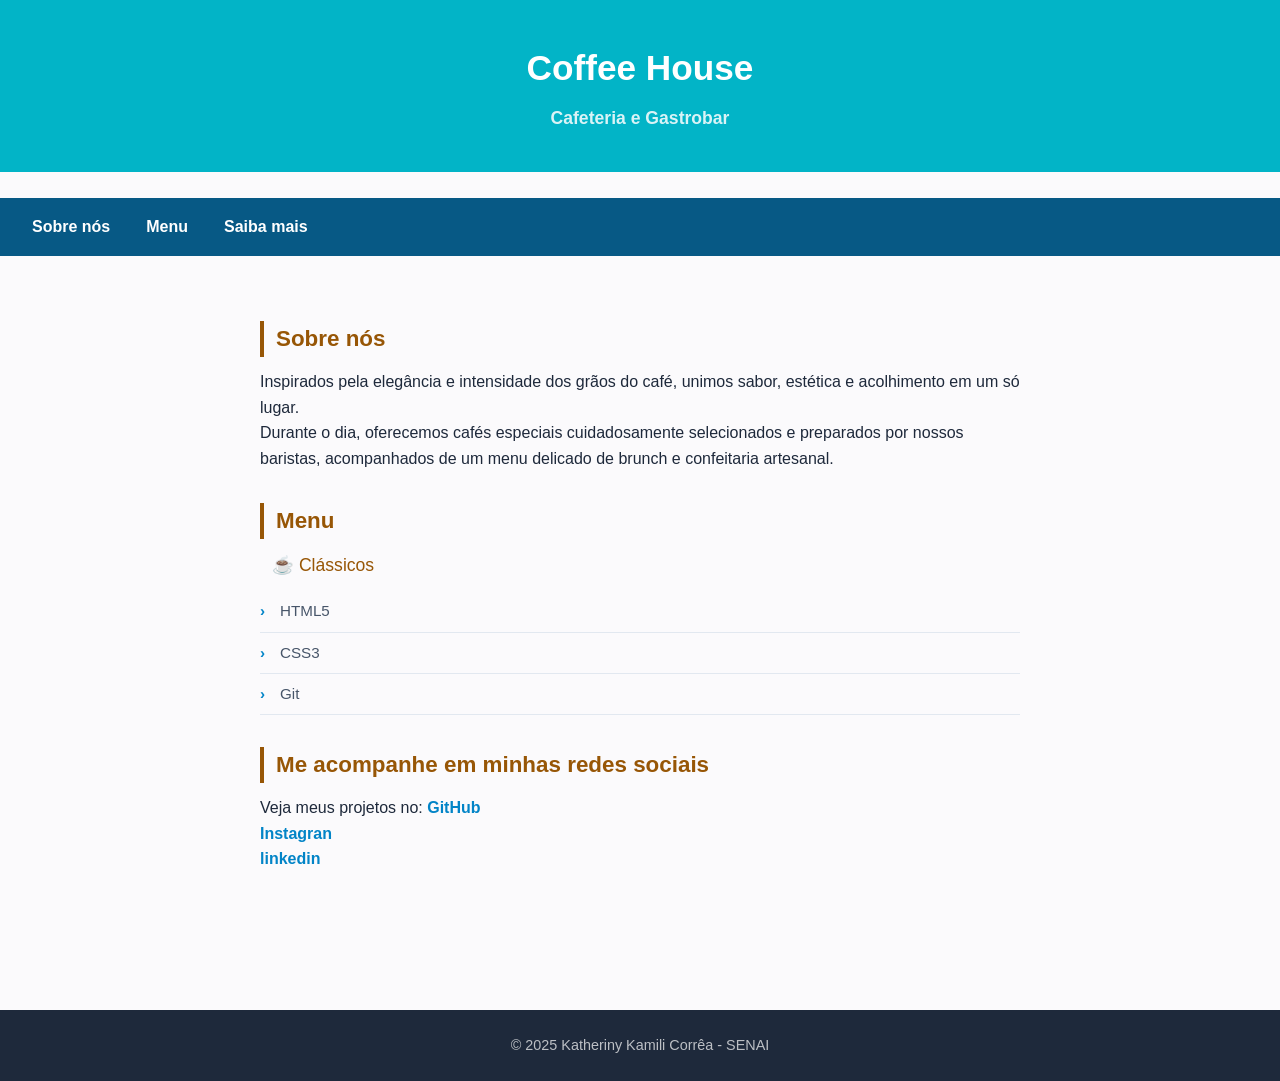
==== desafio-css/index.html @ 2440fcc2 "Empresa coffee house" ====
<!DOCTYPE html>
<html lang="pt-br">

<head>
    <meta charset="UTF-8">
    <meta name="viewport" content="width=device-width, initial-scale=1.0">
    <title>CSS</title>
    <link rel="stylesheet" href="css/estilos.css">
</head>
<header>
    <h1>Coffee House</h1>
    <p><b>Cafeteria e Gastrobar</b></p>
</header>
<br>

<body>

    <!-- NAVEGAÇÃO -->
    <nav>
        <a href="index2.html">Sobre nós</a>
        <a href="sobre.html">Menu</a>
        <a href="contato.html">Saiba mais</a>
    </nav>
    <br>

    <!-- CONTEÚDO PRINCIPAL -->
    <main>
        <section>
            <h2>Sobre nós</h2>
            <p> Inspirados pela elegância e intensidade dos grãos do café, unimos sabor, estética e acolhimento em um só lugar.</p>
            <p>Durante o dia, oferecemos cafés especiais cuidadosamente selecionados e preparados por nossos baristas, acompanhados de um menu delicado de brunch e confeitaria artesanal.</p>
        </section>

        <section>
            <h2>Menu</h2>
            <ul>
                <h3>☕ Clássicos</h3>
                <li>HTML5</li>
                <li>CSS3</li>
                <li>Git</li>
            </ul>
        </section>

        <section>
            <h2>Me acompanhe em minhas redes sociais</h2>
            <p> Veja meus projetos no:
                <a href="https://github.com/katherinykamili" target="_blank" rel="noopener">
                    GitHub
                </a>
            </p>

            <p>
                <a href="https://www.instagram.com/katheriny_kamili/" target="_blank" rel="noopener">
                    Instagran
                </a>
            </p>
            <p>
                <a href="https://www.linkedin.com/in/katheriny-kamili-corr%C3%AAa-rocha-4a4639176/" target="_blank"
                    rel="noopener">
                    linkedin
                </a>
            </p>
        </section>
    </main>
    <br>

    <!-- RODAPÉ -->
    <footer>
        <p>&copy; 2025 Katheriny Kamili Corrêa - SENAI</p>
    </footer>

</body>

</html>
---- desafio-css/css/estilos.css ----
/*css/estilos.css*/
/*Aula 02 - CSS Fundamentos*/

/*1.Box- sizing global - sempre comece com isso*/
*,
*::before,
*::after {
    box-sizing: border-box;
    margin: 0;
    padding: 0;
}

/*2.Estilo base do documento*/
Body {
    font-family: 'Segoe UI', Arial, sans-serif;
    font-size: 16PX;
    line-height: 1.6;
    color: #1e293b;
    background-color: #FBfafc;
}

/*3. Cabeçalho*/
header {
    background-color: #02b4c7;
    color: white;
    text-align: center;
    padding: 40px 20px;
}

header h1 {
    font-size: 2.2rem;
    font-weight: 700;
    margin-bottom: 8px;
}

header p {
    font-size: 1.1rem;
    opacity: 0.85;
}

/*4.Navegação*/
nav {
    background: #075985;
    display: flex;
    gap: 4px;
    padding: 8px 16px;
}

nav a {
    color: white;
    text-decoration: none;
    padding: 8px 16px;
    border-radius: 6px;
    font-weight: 600;
    transition: background .2;
}

nav a:hover {
    background: rgba(255, 255, 255, .15);
}

/*5.Conteúdos Principais*/

main {
    max-width: 800px;
    margin: 0 auto;
    /* centraliza */
    padding: 40px 20px;
}

section {
    margin-bottom: 32px;
}

h2 {
    font-size: 1.4rem;
    font-weight: 700;
    color: #975606;
    border-left: 4px solid #975606;
    padding-left: 12px;
    margin-bottom: 12px;
}

h3 {
    font-size: 1.1rem;
    font-weight: 500;
    color: #975606;
    padding-left: 12px;
    margin-bottom: 12px;
}

/*6.Listas Personalizadas*/
ul {
  list-style: none;
  padding:    0;
}

ul li {
  padding:       8px 0 8px 20px;
  border-bottom: 1px solid #e2e8f0;
  position:      relative;
  font-size:     .95rem;
  color:         #475569;
}

ul li::before {
  content:  "›";
  color:    #0284c7;
  position: absolute;
  left:     0;
  font-weight: 700;
}

/* 7. Links */
a {
  color:           #0284c7;
  text-decoration: none;
  font-weight:     600;
  transition:      color .2s ease;
}

a:hover {
  color:           #075985;
  text-decoration: underline;
}

/* 8. Rodapé */
footer {
  background:   #1e293b;
  color:        rgba(255,255,255,.7);
  text-align:   center;
  padding:      24px 20px;
  font-size:    .9rem;
  margin-top:   40px;
}
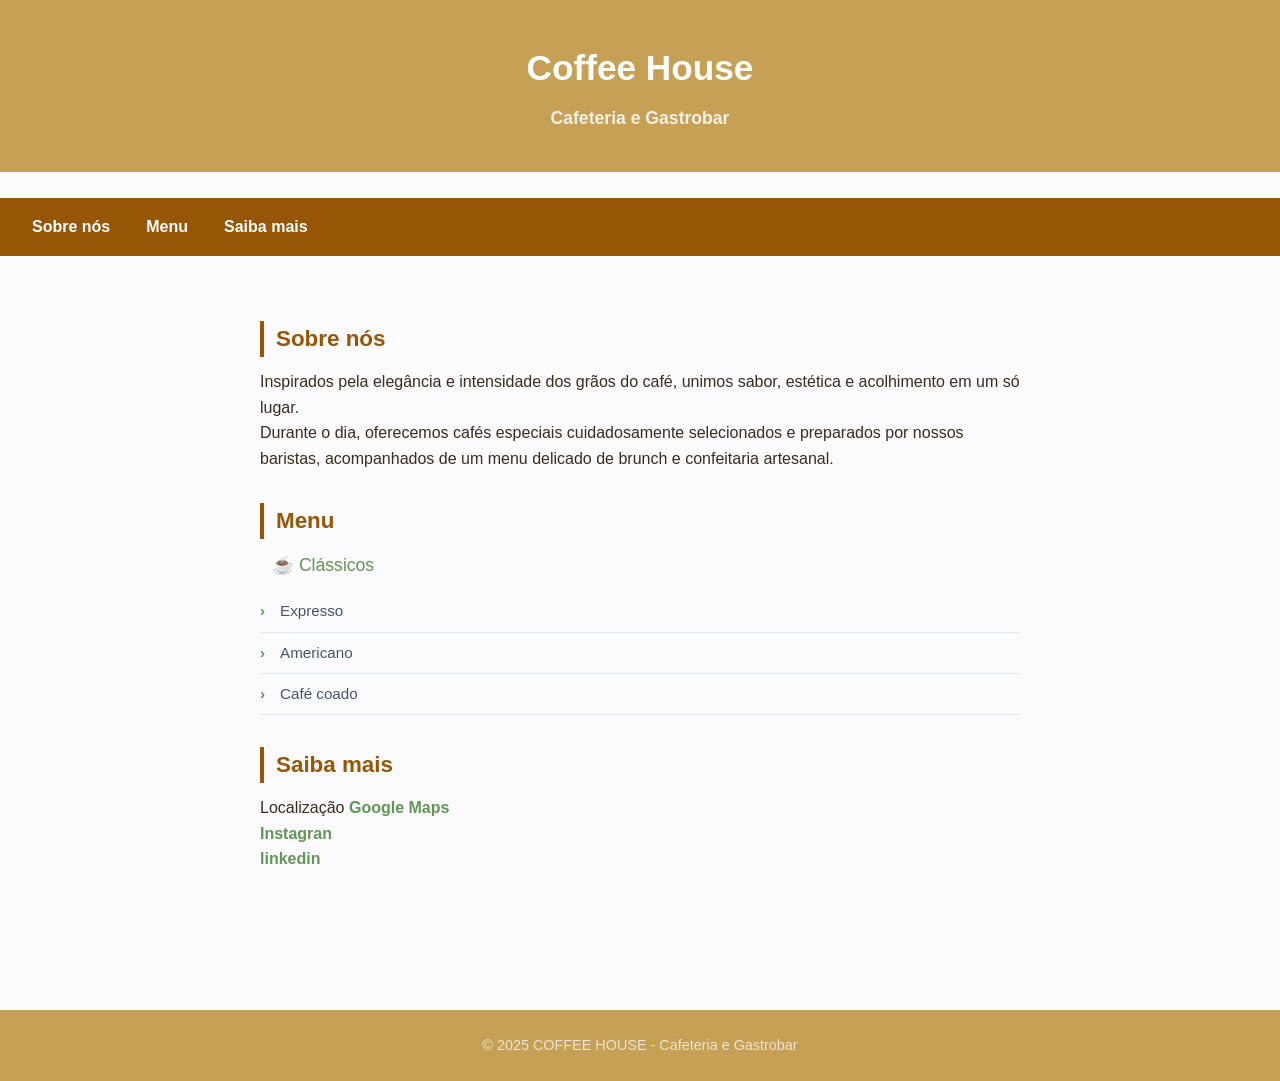
==== commit 5d9e0db2: "Modificação da cor" ====
--- a/desafio-css/index.html
+++ b/desafio-css/index.html
@@ -35,17 +35,17 @@
             <h2>Menu</h2>
             <ul>
                 <h3>☕ Clássicos</h3>
-                <li>HTML5</li>
-                <li>CSS3</li>
-                <li>Git</li>
+                <li>Expresso</li>
+                <li>Americano</li>
+                <li>Café coado</li>
             </ul>
         </section>
 
         <section>
-            <h2>Me acompanhe em minhas redes sociais</h2>
-            <p> Veja meus projetos no:
-                <a href="https://github.com/katherinykamili" target="_blank" rel="noopener">
-                    GitHub
+            <h2>Saiba mais</h2>
+            <p> Localização
+                <a href="https://maps.app.goo.gl/zJLmxm3nnAZeyxk47" target="_blank" rel="noopener">
+                    Google Maps
                 </a>
             </p>
 
@@ -66,7 +66,7 @@
 
     <!-- RODAPÉ -->
     <footer>
-        <p>&copy; 2025 Katheriny Kamili Corrêa - SENAI</p>
+        <p>&copy; 2025 COFFEE HOUSE - Cafeteria e Gastrobar</p>
     </footer>
 
 </body>
--- a/desafio-css/css/estilos.css
+++ b/desafio-css/css/estilos.css
@@ -1,5 +1,6 @@
 /*css/estilos.css*/
 /*Aula 02 - CSS Fundamentos*/
+
 
 /*1.Box- sizing global - sempre comece com isso*/
 *,
@@ -15,13 +16,14 @@
     font-family: 'Segoe UI', Arial, sans-serif;
     font-size: 16PX;
     line-height: 1.6;
-    color: #1e293b;
+    color: #3b2c1e;
     background-color: #FBfafc;
+    border-left: #fb8a01;
 }
 
 /*3. Cabeçalho*/
 header {
-    background-color: #02b4c7;
+    background-color: #c5a055;
     color: white;
     text-align: center;
     padding: 40px 20px;
@@ -40,7 +42,7 @@
 
 /*4.Navegação*/
 nav {
-    background: #075985;
+    background: #975606;
     display: flex;
     gap: 4px;
     padding: 8px 16px;
@@ -56,7 +58,7 @@
 }
 
 nav a:hover {
-    background: rgba(255, 255, 255, .15);
+    background: rgba(204, 165, 110, 0.207);
 }
 
 /*5.Conteúdos Principais*/
@@ -64,7 +66,7 @@
 main {
     max-width: 800px;
     margin: 0 auto;
-    /* centraliza */
+/* centraliza */
     padding: 40px 20px;
 }
 
@@ -84,7 +86,7 @@
 h3 {
     font-size: 1.1rem;
     font-weight: 500;
-    color: #975606;
+    color: #629657;
     padding-left: 12px;
     margin-bottom: 12px;
 }
@@ -105,7 +107,7 @@
 
 ul li::before {
   content:  "›";
-  color:    #0284c7;
+  color:    #629657;
   position: absolute;
   left:     0;
   font-weight: 700;
@@ -113,20 +115,20 @@
 
 /* 7. Links */
 a {
-  color:           #0284c7;
+  color:           #629657;
   text-decoration: none;
   font-weight:     600;
   transition:      color .2s ease;
 }
 
 a:hover {
-  color:           #075985;
+  color:           #629657;
   text-decoration: underline;
 }
 
 /* 8. Rodapé */
 footer {
-  background:   #1e293b;
+  background:   #c5a055;
   color:        rgba(255,255,255,.7);
   text-align:   center;
   padding:      24px 20px;
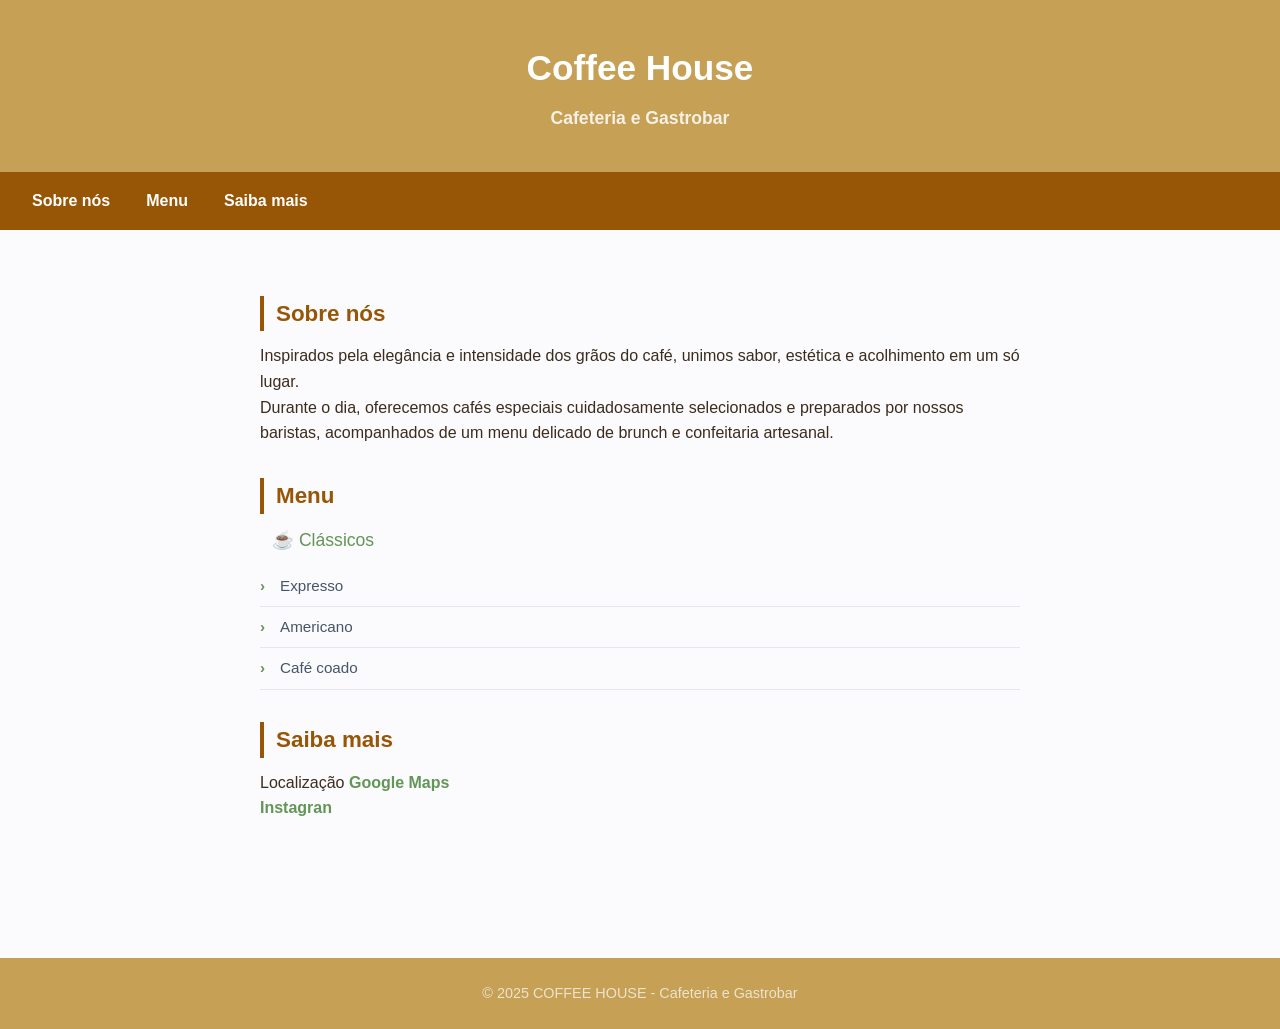
==== commit 71467f70: "aula-css" ====
--- a/desafio-css/index.html
+++ b/desafio-css/index.html
@@ -11,14 +11,12 @@
     <h1>Coffee House</h1>
     <p><b>Cafeteria e Gastrobar</b></p>
 </header>
-<br>
-
 <body>
 
     <!-- NAVEGAÇÃO -->
     <nav>
-        <a href="index2.html">Sobre nós</a>
-        <a href="sobre.html">Menu</a>
+        <a href="sobre.html">Sobre nós</a>
+        <a href="menu.html">Menu</a>
         <a href="contato.html">Saiba mais</a>
     </nav>
     <br>
@@ -54,12 +52,6 @@
                     Instagran
                 </a>
             </p>
-            <p>
-                <a href="https://www.linkedin.com/in/katheriny-kamili-corr%C3%AAa-rocha-4a4639176/" target="_blank"
-                    rel="noopener">
-                    linkedin
-                </a>
-            </p>
         </section>
     </main>
     <br>
--- a/desafio-css/css/estilos.css
+++ b/desafio-css/css/estilos.css
@@ -43,9 +43,11 @@
 /*4.Navegação*/
 nav {
     background: #975606;
+    text-align: center;
     display: flex;
     gap: 4px;
     padding: 8px 16px;
+   
 }
 
 nav a {
@@ -55,6 +57,7 @@
     border-radius: 6px;
     font-weight: 600;
     transition: background .2;
+ 
 }
 
 nav a:hover {
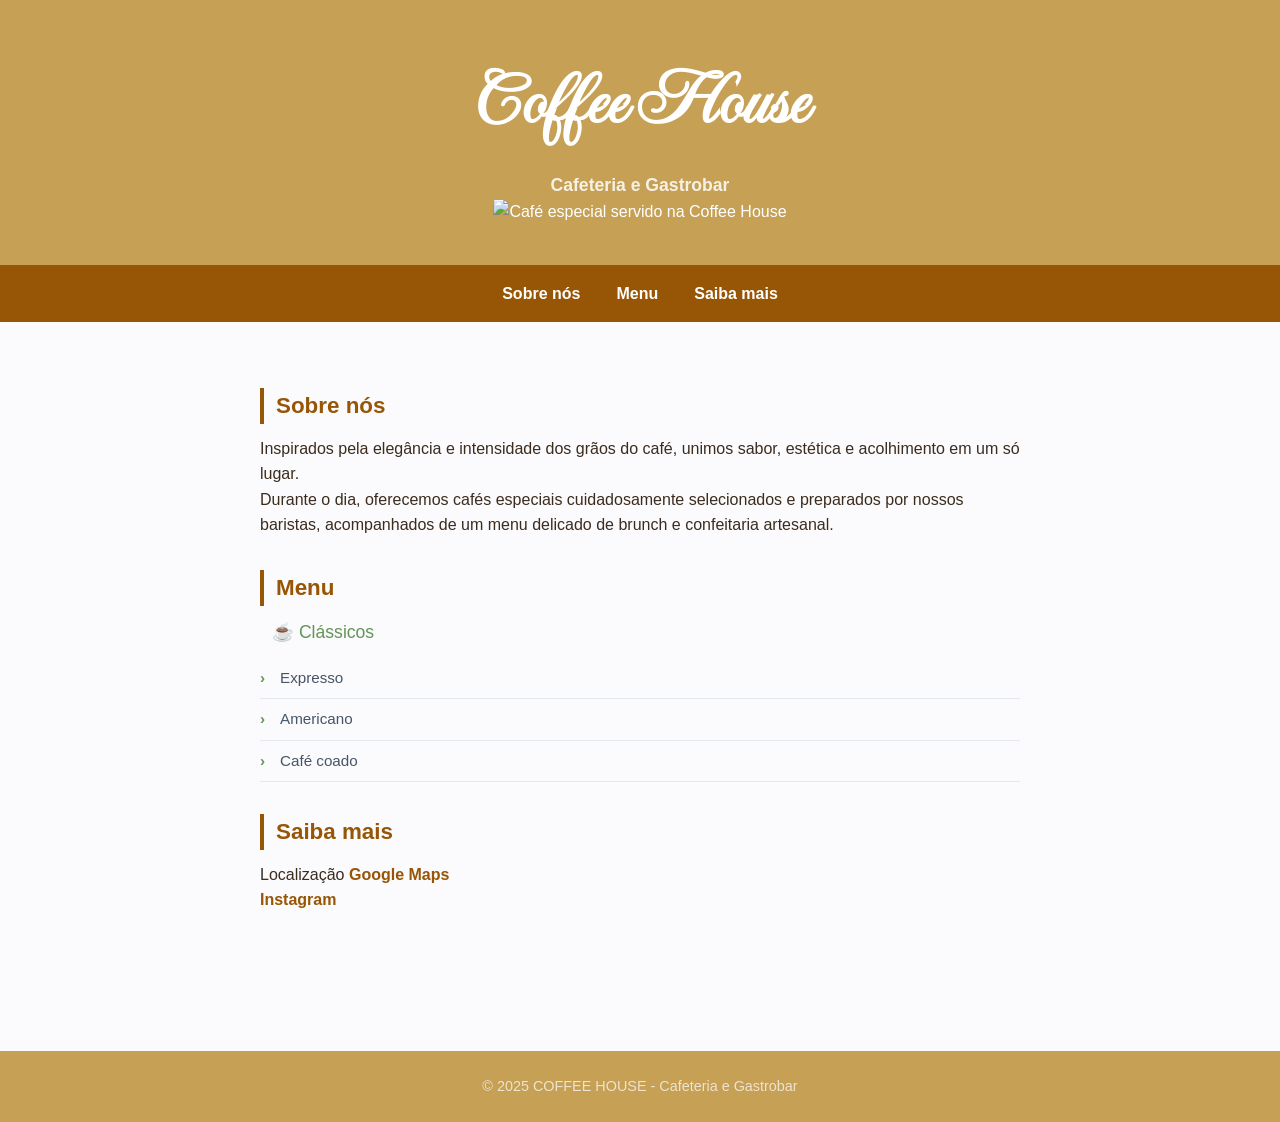
==== commit 05d1c79b: "Arquivos de configuração e conteúdo para a página Coffee House" ====
--- a/desafio-css/index.html
+++ b/desafio-css/index.html
@@ -10,7 +10,13 @@
 <header>
     <h1>Coffee House</h1>
     <p><b>Cafeteria e Gastrobar</b></p>
+
+    <img src="assets/generated-image.png" alt="Café especial servido na Coffee House">
+    <div class="imagem1"></div>
+    
+    
 </header>
+
 <body>
 
     <!-- NAVEGAÇÃO -->
@@ -25,12 +31,14 @@
     <main>
         <section>
             <h2>Sobre nós</h2>
-            <p> Inspirados pela elegância e intensidade dos grãos do café, unimos sabor, estética e acolhimento em um só lugar.</p>
-            <p>Durante o dia, oferecemos cafés especiais cuidadosamente selecionados e preparados por nossos baristas, acompanhados de um menu delicado de brunch e confeitaria artesanal.</p>
+            <p> Inspirados pela elegância e intensidade dos grãos do café, unimos sabor, estética e acolhimento em um só
+                lugar.</p>
+            <p>Durante o dia, oferecemos cafés especiais cuidadosamente selecionados e preparados por nossos baristas,
+                acompanhados de um menu delicado de brunch e confeitaria artesanal.</p>
         </section>
 
         <section>
-            <h2>Menu</h2>
+            <h2><a class = "menu" href="menu.html">Menu</a></h2>
             <ul>
                 <h3>☕ Clássicos</h3>
                 <li>Expresso</li>
@@ -40,16 +48,16 @@
         </section>
 
         <section>
-            <h2>Saiba mais</h2>
+            <h2><a class = "saiba-mais" href="contato.html">Saiba mais</a></h2>
             <p> Localização
-                <a href="https://maps.app.goo.gl/zJLmxm3nnAZeyxk47" target="_blank" rel="noopener">
-                    Google Maps
+                <a class = "saiba-mais" href="https://maps.app.goo.gl/zJLmxm3nnAZeyxk47" target="_blank" rel="noopener">
+                Google Maps
                 </a>
             </p>
 
             <p>
-                <a href="https://www.instagram.com/katheriny_kamili/" target="_blank" rel="noopener">
-                    Instagran
+                <a class = "saiba-mais" href="https://www.instagram.com/katheriny_kamili/" target="_blank" rel="noopener">
+                    Instagram
                 </a>
             </p>
         </section>
--- a/desafio-css/css/estilos.css
+++ b/desafio-css/css/estilos.css
@@ -1,6 +1,13 @@
 /*css/estilos.css*/
-/*Aula 02 - CSS Fundamentos*/
+/*
+Aula 02 - CSS Fundamentos
 
+Cor Primária: #975606
+Cor Secundária: #c5a055
+Cor de Destaque: #629657
+*/
+
+@import url('https://fonts.googleapis.com/css2?family=Imperial+Script&family=Playfair+Display:ital,wght@0,400..900;1,400..900&display=swap');
 
 /*1.Box- sizing global - sempre comece com isso*/
 *,
@@ -18,7 +25,7 @@
     line-height: 1.6;
     color: #3b2c1e;
     background-color: #FBfafc;
-    border-left: #fb8a01;
+    border-left: #fb8a01;;
 }
 
 /*3. Cabeçalho*/
@@ -30,7 +37,8 @@
 }
 
 header h1 {
-    font-size: 2.2rem;
+    font-family: "Imperial Script", cursive;
+    font-size: 4.8rem;
     font-weight: 700;
     margin-bottom: 8px;
 }
@@ -40,6 +48,16 @@
     opacity: 0.85;
 }
 
+.imagem1 {
+    background-image: url("assets/generated-image.png");
+    width: 100%;
+    height: 100%;
+    aspect-ratio: unset;
+    background-size: cover;
+    object-fit: cover;
+    overflow: hidden;
+}
+
 /*4.Navegação*/
 nav {
     background: #975606;
@@ -47,7 +65,7 @@
     display: flex;
     gap: 4px;
     padding: 8px 16px;
-   
+    justify-content: center;
 }
 
 nav a {
@@ -57,7 +75,7 @@
     border-radius: 6px;
     font-weight: 600;
     transition: background .2;
- 
+
 }
 
 nav a:hover {
@@ -69,7 +87,7 @@
 main {
     max-width: 800px;
     margin: 0 auto;
-/* centraliza */
+    /* centraliza */
     padding: 40px 20px;
 }
 
@@ -94,47 +112,86 @@
     margin-bottom: 12px;
 }
 
+.mapa-box {
+    width: 100%;
+    max-width: 800px;
+    /* Limita o tamanho em telas grandes */
+    margin: 0 auto;
+    border: 5px solid #886037;
+    border-radius: 20px;
+    overflow: hidden;
+    transition: background .2;
+}
+
+iframe {
+    width: 100%;
+    height: 400px;
+    display: block;
+    /* Remove espaços vazios abaixo do iframe */
+}
+
+.menu {
+    color: #975606;
+}
+
+.menu:hover {
+    color: #975606;
+    transition: background .2s ease;
+    text-decoration: none;
+}
+
+.saiba-mais {
+    color: #975606;
+}
+
+.saiba-mais:hover {
+    color: #975606;
+    transition:backgraund .2s ease;
+    text-decoration: none;
+}
+
 /*6.Listas Personalizadas*/
 ul {
-  list-style: none;
-  padding:    0;
+    list-style: none;
+    padding: 0;
 }
 
 ul li {
-  padding:       8px 0 8px 20px;
-  border-bottom: 1px solid #e2e8f0;
-  position:      relative;
-  font-size:     .95rem;
-  color:         #475569;
+    padding: 8px 0 8px 20px;
+    border-bottom: 1px solid #e2e8f0;
+    position: relative;
+    font-size: .95rem;
+    color: #475569;
 }
 
 ul li::before {
-  content:  "›";
-  color:    #629657;
-  position: absolute;
-  left:     0;
-  font-weight: 700;
+    content: "›";
+    color: #629657;
+    position: absolute;
+    left: 0;
+    font-weight: 700;
 }
+
 
 /* 7. Links */
 a {
-  color:           #629657;
-  text-decoration: none;
-  font-weight:     600;
-  transition:      color .2s ease;
+    color: #629657;
+    text-decoration: none;
+    font-weight: 600;
+    transition: color .2s ease;
 }
 
 a:hover {
-  color:           #629657;
-  text-decoration: underline;
+    color: #629657;
+    text-decoration: underline;
 }
 
 /* 8. Rodapé */
 footer {
-  background:   #c5a055;
-  color:        rgba(255,255,255,.7);
-  text-align:   center;
-  padding:      24px 20px;
-  font-size:    .9rem;
-  margin-top:   40px;
+    background: #c5a055;
+    color: rgba(255, 255, 255, .7);
+    text-align: center;
+    padding: 24px 20px;
+    font-size: .9rem;
+    margin-top: 40px;
 }
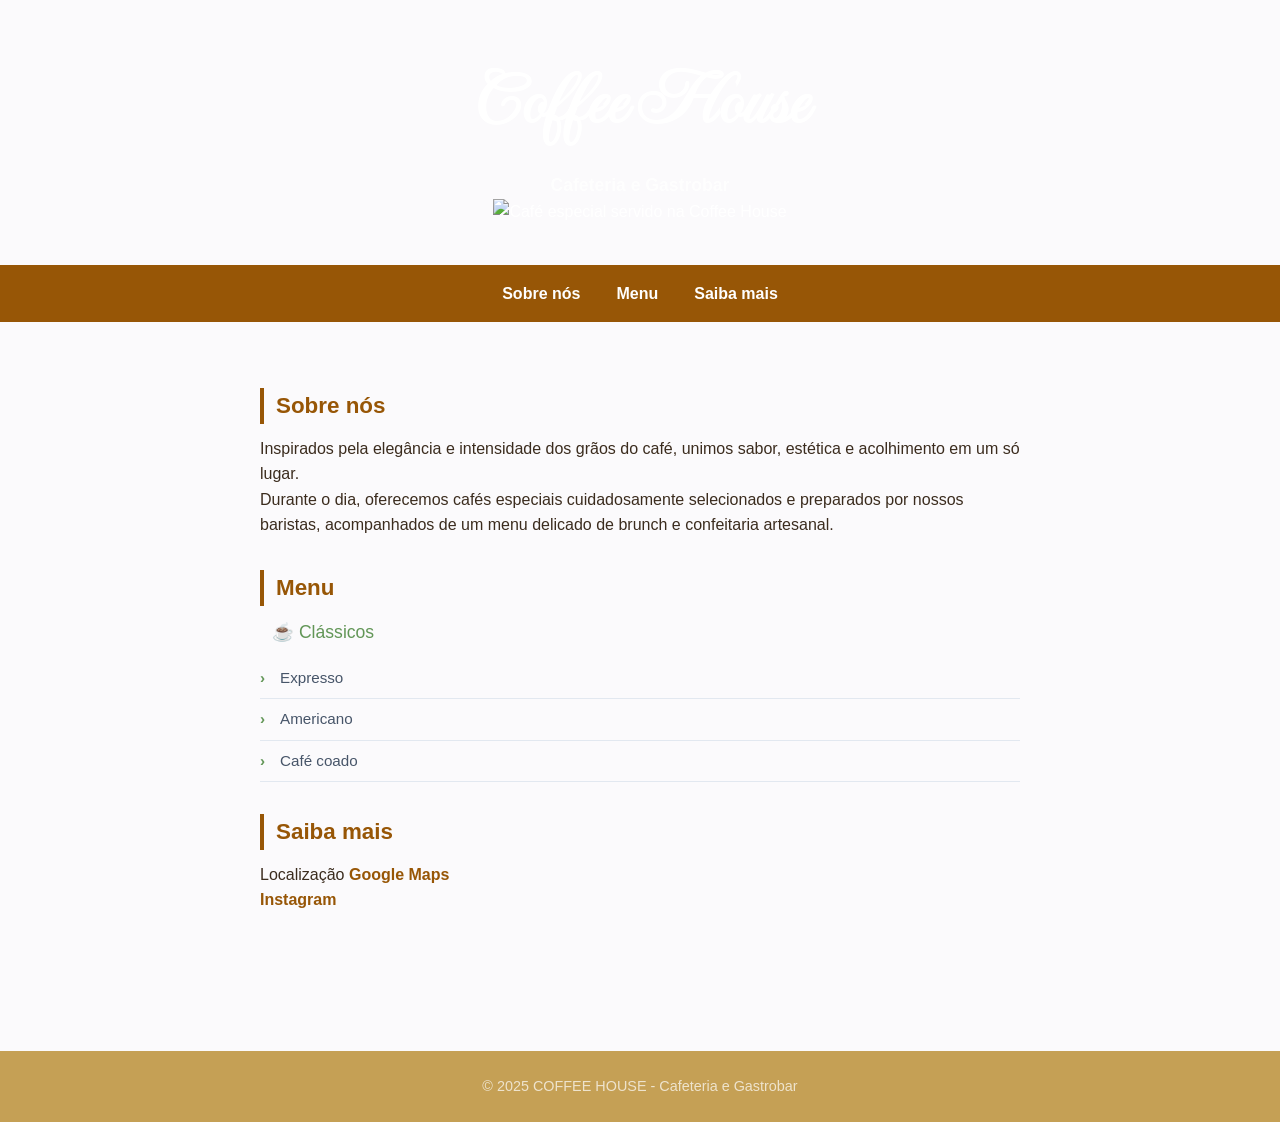
==== commit 0f643ebe: "Adiciona imagens e atualiza estilos da página Coffee House" ====
--- a/desafio-css/index.html
+++ b/desafio-css/index.html
@@ -11,7 +11,7 @@
     <h1>Coffee House</h1>
     <p><b>Cafeteria e Gastrobar</b></p>
 
-    <img src="assets/generated-image.png" alt="Café especial servido na Coffee House">
+    <img src="assets/coffeegraos.png" alt="Café especial servido na Coffee House">
     <div class="imagem1"></div>
     
     
--- a/desafio-css/css/estilos.css
+++ b/desafio-css/css/estilos.css
@@ -30,7 +30,10 @@
 
 /*3. Cabeçalho*/
 header {
-    background-color: #c5a055;
+    background-image: url('../assets/generated-image.jpg');
+    background-size: cover;
+    background-position: center;
+    background-repeat: no-repeat;
     color: white;
     text-align: center;
     padding: 40px 20px;
@@ -49,7 +52,7 @@
 }
 
 .imagem1 {
-    background-image: url("assets/generated-image.png");
+    background-image: url("assets/coffeegraos.png");
     width: 100%;
     height: 100%;
     aspect-ratio: unset;
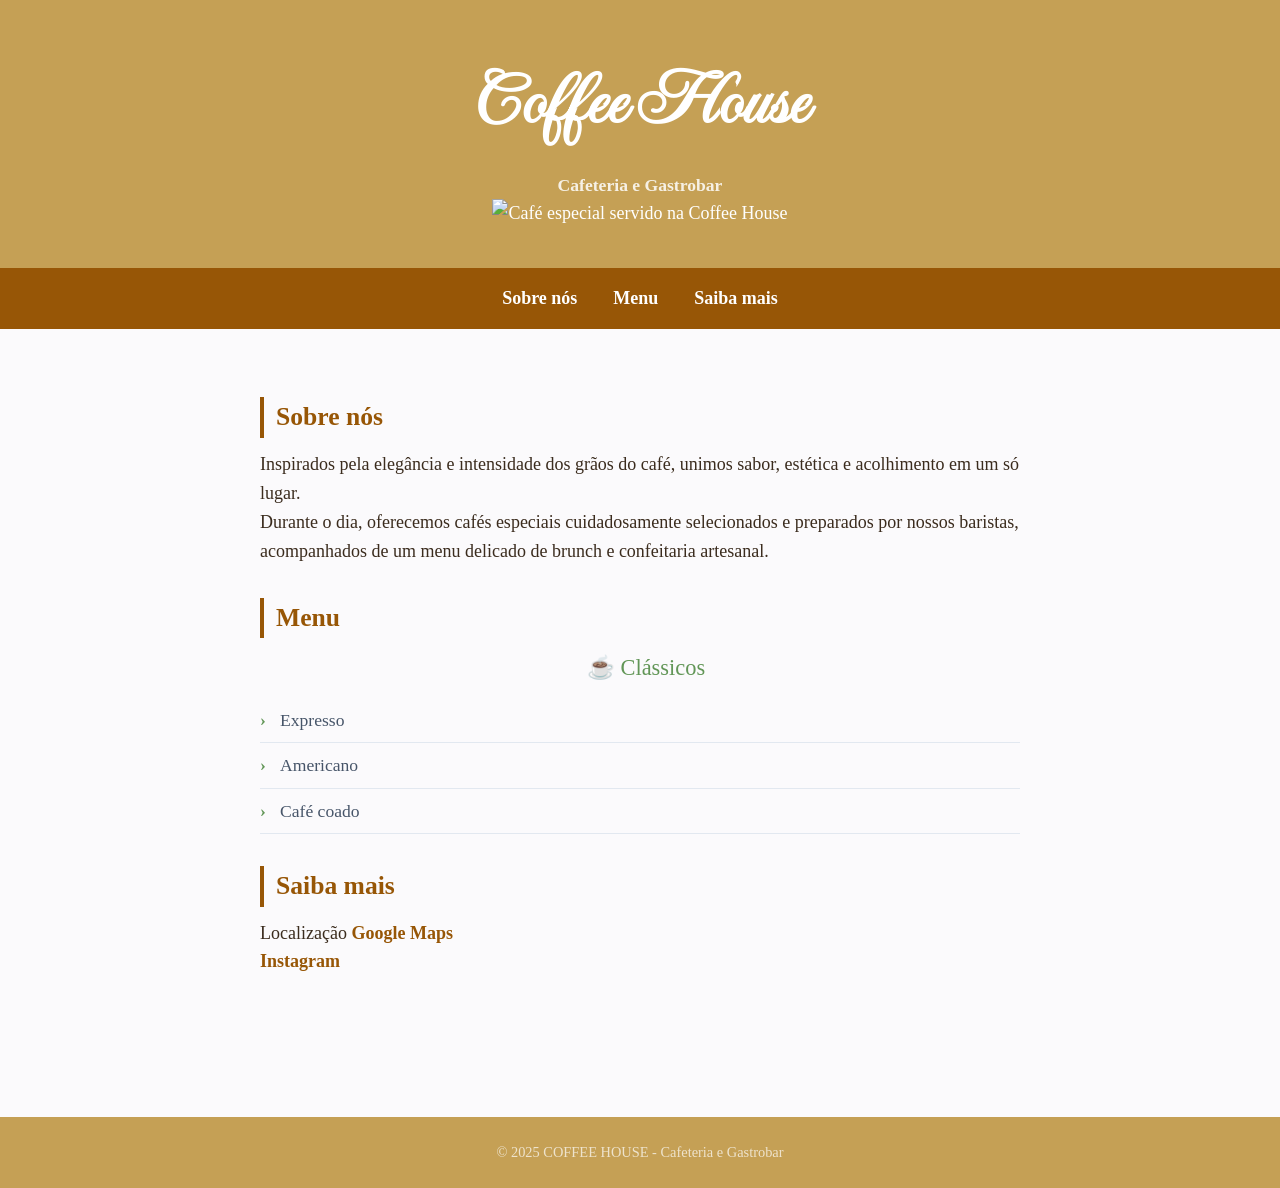
==== commit 4cb32005: "Adiciona novos arquivos de mídia e atualiza o conteúdo e estilos da página Coffee House" ====
--- a/desafio-css/index.html
+++ b/desafio-css/index.html
@@ -11,10 +11,14 @@
     <h1>Coffee House</h1>
     <p><b>Cafeteria e Gastrobar</b></p>
 
-    <img src="assets/coffeegraos.png" alt="Café especial servido na Coffee House">
+    <img 
+    src="assets/coffeegraos.png" 
+    alt="Café especial servido na Coffee House"
+    width="4333"
+    height="1000"
+    loading="lazy"
+    >
     <div class="imagem1"></div>
-    
-    
 </header>
 
 <body>
--- a/desafio-css/css/estilos.css
+++ b/desafio-css/css/estilos.css
@@ -7,7 +7,10 @@
 Cor de Destaque: #629657
 */
 
+
 @import url('https://fonts.googleapis.com/css2?family=Imperial+Script&family=Playfair+Display:ital,wght@0,400..900;1,400..900&display=swap');
+@import url('https://fonts.googleapis.com/css2?family=Imperial+Script&family=Noto+Serif+Khitan+Small+Script&family=Playfair+Display:ital,wght@0,400..900;1,400..900&display=swap" rel="stylesheet');
+
 
 /*1.Box- sizing global - sempre comece com isso*/
 *,
@@ -20,17 +23,19 @@
 
 /*2.Estilo base do documento*/
 Body {
-    font-family: 'Segoe UI', Arial, sans-serif;
-    font-size: 16PX;
+    font-family: "Noto Serif Khitan Small Script",
+        font-style: normal;
+    font-size: 18PX;
     line-height: 1.6;
     color: #3b2c1e;
     background-color: #FBfafc;
-    border-left: #fb8a01;;
+    border-left: #fb8a01;
+    ;
 }
 
 /*3. Cabeçalho*/
 header {
-    background-image: url('../assets/generated-image.jpg');
+    background-color: #c5a055;
     background-size: cover;
     background-position: center;
     background-repeat: no-repeat;
@@ -55,10 +60,8 @@
     background-image: url("assets/coffeegraos.png");
     width: 100%;
     height: 100%;
-    aspect-ratio: unset;
-    background-size: cover;
-    object-fit: cover;
-    overflow: hidden;
+    object-fit: contain;
+    border-radius: 8px;
 }
 
 /*4.Navegação*/
@@ -99,7 +102,7 @@
 }
 
 h2 {
-    font-size: 1.4rem;
+    font-size: 1.6rem;
     font-weight: 700;
     color: #975606;
     border-left: 4px solid #975606;
@@ -108,11 +111,12 @@
 }
 
 h3 {
-    font-size: 1.1rem;
+    font-size: 1.4rem;
     font-weight: 500;
     color: #629657;
     padding-left: 12px;
     margin-bottom: 12px;
+    text-align: center;
 }
 
 .mapa-box {
@@ -149,7 +153,7 @@
 
 .saiba-mais:hover {
     color: #975606;
-    transition:backgraund .2s ease;
+    transition: backgraund .2s ease;
     text-decoration: none;
 }
 
@@ -163,7 +167,7 @@
     padding: 8px 0 8px 20px;
     border-bottom: 1px solid #e2e8f0;
     position: relative;
-    font-size: .95rem;
+    font-size: 1.1rem;
     color: #475569;
 }
 
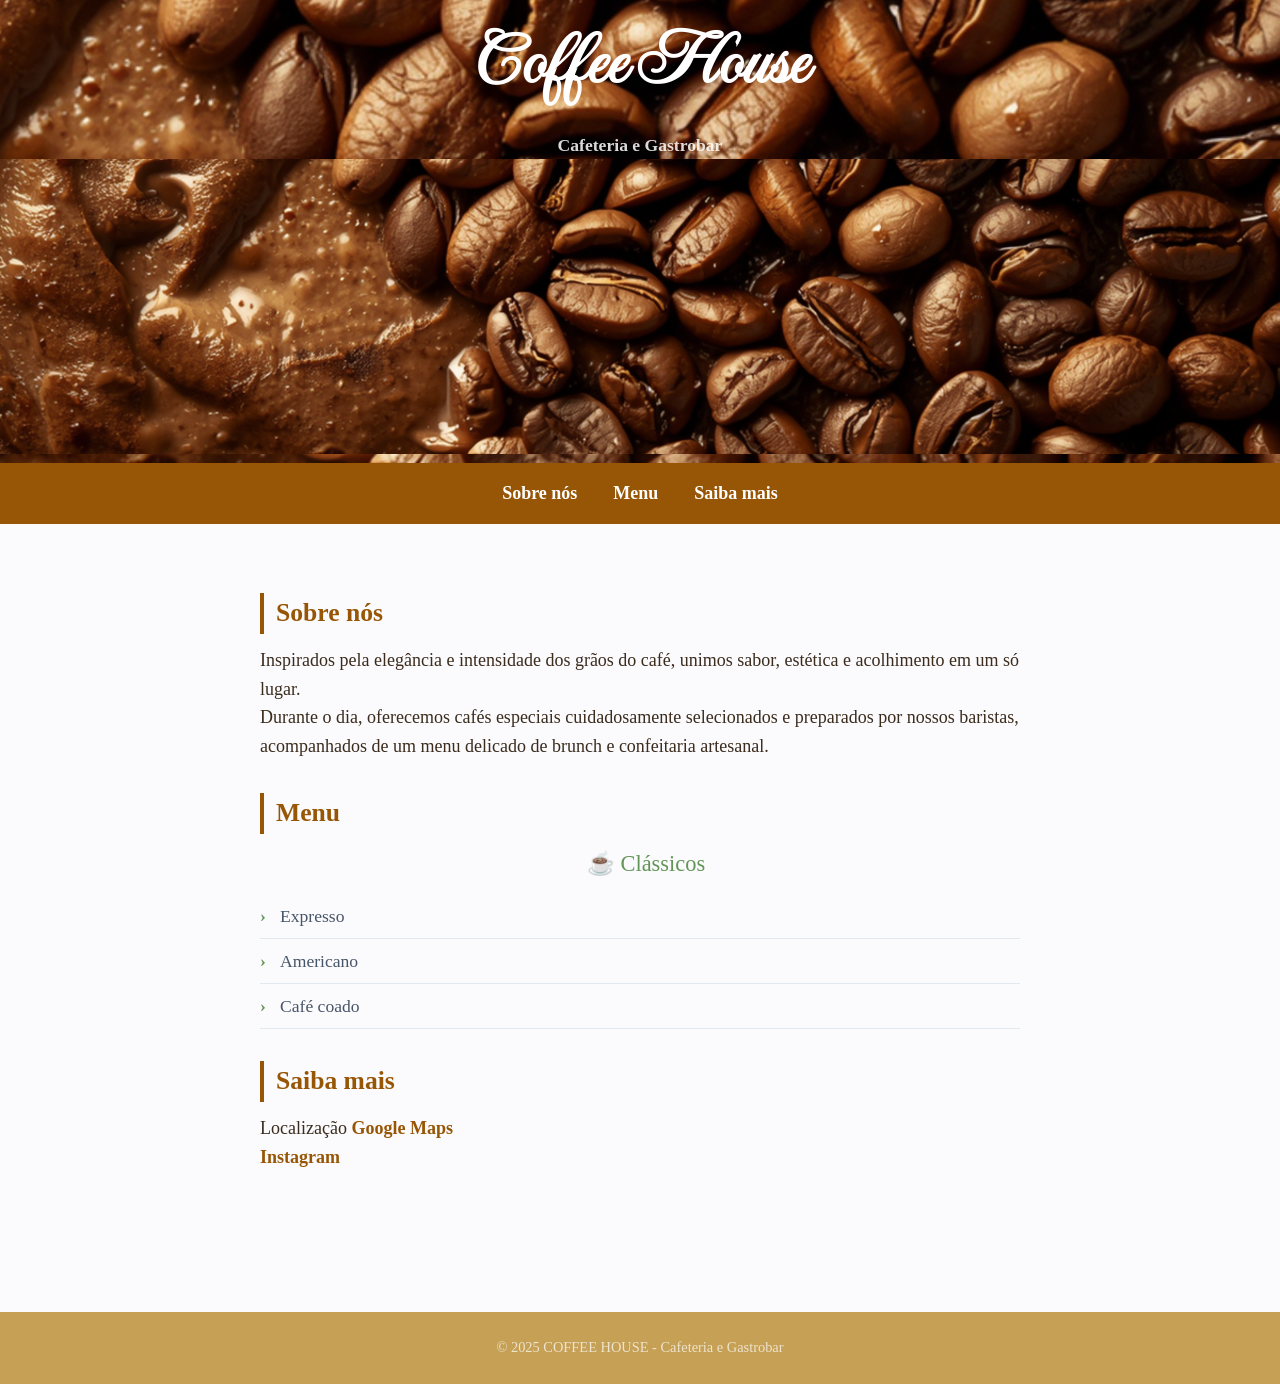
==== commit f5546c92: "Atualiza o cabeçalho da página Coffee House com nova imagem de fundo e remove código desnecessário" ====
--- a/desafio-css/index.html
+++ b/desafio-css/index.html
@@ -10,15 +10,9 @@
 <header>
     <h1>Coffee House</h1>
     <p><b>Cafeteria e Gastrobar</b></p>
+      
+    <img src="./assets/assets/coffeegraos.png" alt="">
 
-    <img 
-    src="assets/coffeegraos.png" 
-    alt="Café especial servido na Coffee House"
-    width="4333"
-    height="1000"
-    loading="lazy"
-    >
-    <div class="imagem1"></div>
 </header>
 
 <body>
--- a/desafio-css/css/estilos.css
+++ b/desafio-css/css/estilos.css
@@ -35,13 +35,13 @@
 
 /*3. Cabeçalho*/
 header {
-    background-color: #c5a055;
+
+   background: url(../img/coffeegraos.png);
     background-size: cover;
     background-position: center;
     background-repeat: no-repeat;
     color: white;
-    text-align: center;
-    padding: 40px 20px;
+    text-align: center; 
 }
 
 header h1 {
@@ -56,12 +56,9 @@
     opacity: 0.85;
 }
 
-.imagem1 {
-    background-image: url("assets/coffeegraos.png");
+img {
     width: 100%;
     height: 100%;
-    object-fit: contain;
-    border-radius: 8px;
 }
 
 /*4.Navegação*/
